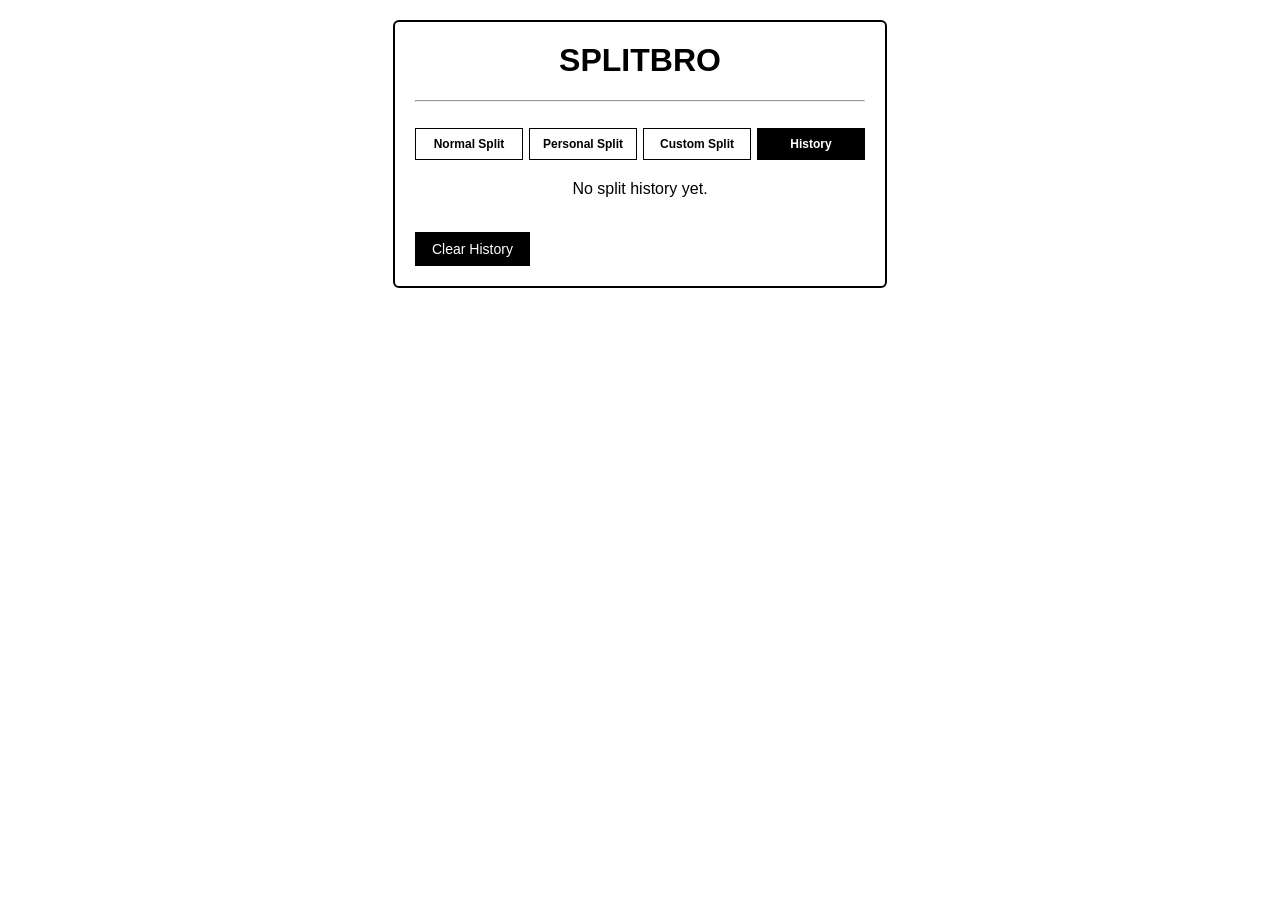
==== history.html @ 88c6b5a0 "split into webpages" ====
<!DOCTYPE html>
<html lang="en">

<head>
    <meta charset="UTF-8">
    <meta name="viewport" content="width=device-width, initial-scale=1.0">
    <title>SplitBro - History</title>
    <link rel="stylesheet" href="style.css">
</head>

<body>

    <div class="container">
        <h1>SPLITBRO</h1>
        <hr>
        <br>

        <div class="navbar">
            <a href="normal.html" class="nav-btn">Normal Split</a>
            <a href="personal.html" class="nav-btn">Personal Split</a>
            <a href="custom.html" class="nav-btn">Custom Split</a>
            <a href="history.html" class="nav-btn active-nav">History</a>
        </div>

        <div id="historyScreen">
            <div id="historyList"></div>
            <br>
            <button onclick="clearHistory()">Clear History</button>
        </div>
    </div>

    <script src="hah.js"></script>
</body>

</html>
---- style.css ----
body {
    background-color: #ffffff;
    color: #000000;
    font-family: Arial, sans-serif;
    margin: 20px;
}

.container {
    width: 450px;
    max-width: 95%;
    margin: 20px auto;
    padding: 20px;
    border: 2px solid #000000;
    border-radius: 6px;
    background-color: #ffffff;
}

h1 {
    text-align: center;
    color: #000000;
    margin-top: 0;
}

label {
    display: block;
    margin-bottom: 5px;
    font-weight: bold;
}

input[type="number"],
input[type="text"] {
    width: 100%;
    padding: 8px;
    box-sizing: border-box;
    border: 1px solid #000000;
    margin-bottom: 15px;
}

button {
    background-color: #000000;
    color: #ffffff;
    border: 1px solid #000000;
    padding: 8px 16px;
    font-size: 14px;
    cursor: pointer;
    margin-right: 5px;
}

button:hover {
    background-color: #ffffff;
    color: #000000;
}

.navbar {
    display: flex;
    gap: 6px;
    margin-bottom: 20px;
}

.nav-btn {
    flex: 1;
    box-sizing: border-box;
    background-color: #ffffff;
    color: #000000;
    font-weight: bold;
    padding: 8px 4px;
    font-size: 12px;
    margin: 0;
    white-space: nowrap;
    text-decoration: none;
    text-align: center;
    border: 1px solid #000000;
    display: inline-block;
    cursor: pointer;
}

.nav-btn:hover {
    background-color: #000000;
    color: #ffffff;
}

.nav-btn.active-nav {
    background-color: #000000;
    color: #ffffff;
}

.person-box,
.item-box {
    margin-bottom: 15px;
    padding-bottom: 5px;
    border-bottom: 1px dashed #000000;
}

#resultBox,
#personalResultBox,
#customResultBox {
    margin-top: 20px;
    padding: 15px;
    border: 1px solid #000000;
}

#resultBox h3,
#personalResultBox h3,
#customResultBox h3 {
    margin: 5px 0;
}

.history-card {
    border: 1px solid #000000;
    padding: 10px;
    margin-bottom: 10px;
    font-size: 13px;
    background: #fdfdfd;
}

.history-card small {
    display: block;
    color: #555555;
    margin: 3px 0 6px;
}

.history-card pre {
    margin: 0;
    font-family: monospace;
    white-space: pre-wrap;
}

textarea {
    width: 100%;
    box-sizing: border-box;
    padding: 8px;
    border: 1px solid #000000;
    margin-top: 5px;
    font-family: monospace;
    resize: none;
}

#welcomeScreen {
    text-align: center;
    padding: 40px 20px;
}
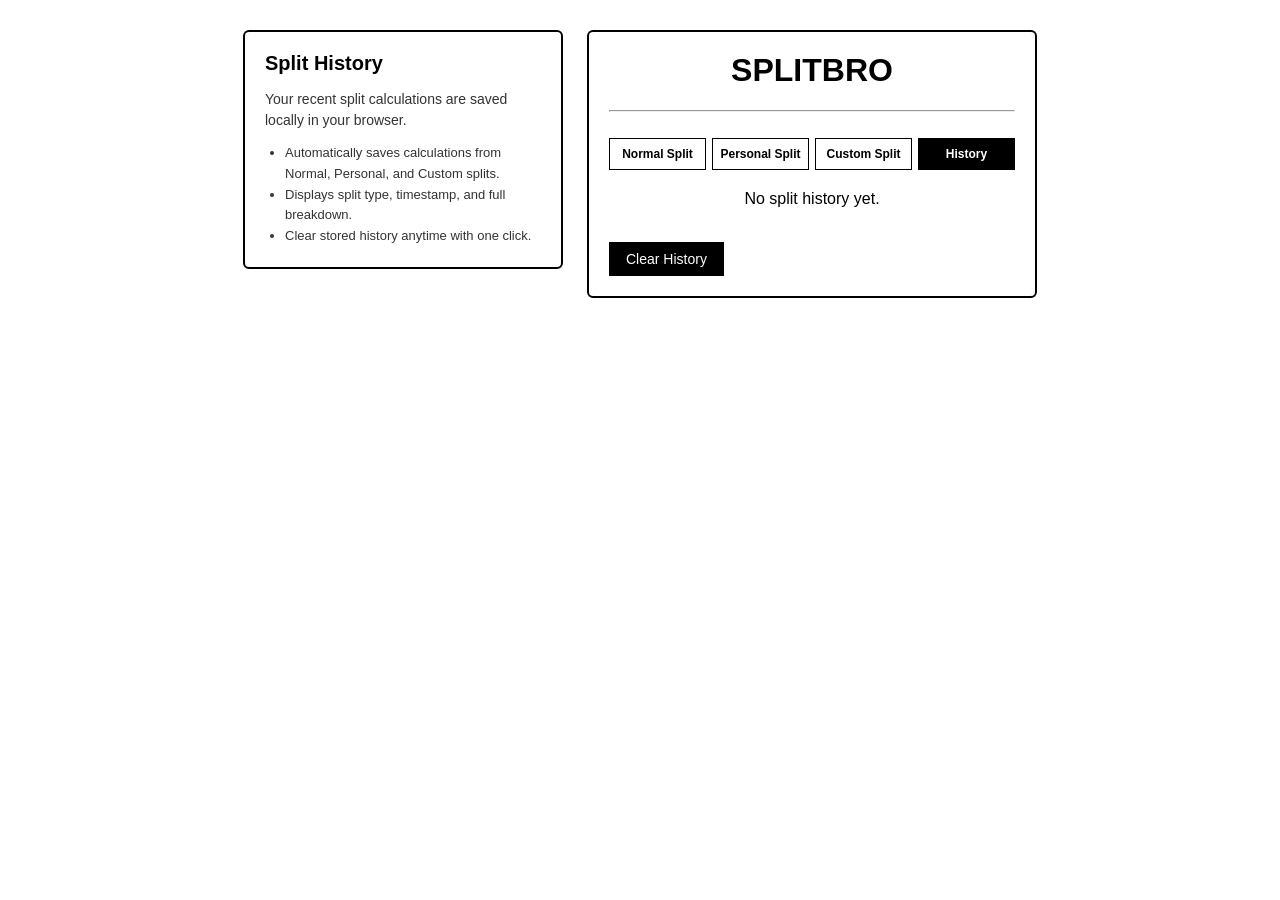
==== commit 76c48d37: "add descriptions" ====
--- a/history.html
+++ b/history.html
@@ -10,22 +10,34 @@
 
 <body>
 
-    <div class="container">
-        <h1>SPLITBRO</h1>
-        <hr>
-        <br>
-
-        <div class="navbar">
-            <a href="normal.html" class="nav-btn">Normal Split</a>
-            <a href="personal.html" class="nav-btn">Personal Split</a>
-            <a href="custom.html" class="nav-btn">Custom Split</a>
-            <a href="history.html" class="nav-btn active-nav">History</a>
+    <div class="page-layout">
+        <div class="desc-box">
+            <h2>Split History</h2>
+            <p>Your recent split calculations are saved locally in your browser.</p>
+            <ul>
+                <li>Automatically saves calculations from Normal, Personal, and Custom splits.</li>
+                <li>Displays split type, timestamp, and full breakdown.</li>
+                <li>Clear stored history anytime with one click.</li>
+            </ul>
         </div>
 
-        <div id="historyScreen">
-            <div id="historyList"></div>
+        <div class="container">
+            <h1>SPLITBRO</h1>
+            <hr>
             <br>
-            <button onclick="clearHistory()">Clear History</button>
+
+            <div class="navbar">
+                <a href="normalsplit.html" class="nav-btn">Normal Split</a>
+                <a href="personalsplit.html" class="nav-btn">Personal Split</a>
+                <a href="customsplit.html" class="nav-btn">Custom Split</a>
+                <a href="history.html" class="nav-btn active-nav">History</a>
+            </div>
+
+            <div id="historyScreen">
+                <div id="historyList"></div>
+                <br>
+                <button onclick="clearHistory()">Clear History</button>
+            </div>
         </div>
     </div>
 
--- a/style.css
+++ b/style.css
@@ -5,14 +5,67 @@
     margin: 20px;
 }
 
-.container {
-    width: 450px;
-    max-width: 95%;
-    margin: 20px auto;
+.page-layout {
+    display: flex;
+    justify-content: center;
+    align-items: flex-start;
+    gap: 24px;
+    margin: 30px auto;
+    max-width: 860px;
+    padding: 0 10px;
+    box-sizing: border-box;
+}
+
+.desc-box {
+    width: 320px;
     padding: 20px;
     border: 2px solid #000000;
     border-radius: 6px;
     background-color: #ffffff;
+    box-sizing: border-box;
+}
+
+.desc-box h2 {
+    margin-top: 0;
+    margin-bottom: 12px;
+    font-size: 20px;
+}
+
+.desc-box p {
+    font-size: 14px;
+    line-height: 1.5;
+    margin-bottom: 12px;
+    color: #333333;
+}
+
+.desc-box ul {
+    padding-left: 20px;
+    font-size: 13px;
+    line-height: 1.6;
+    margin: 0;
+    color: #333333;
+}
+
+.container {
+    width: 450px;
+    max-width: 100%;
+    margin: 0;
+    padding: 20px;
+    border: 2px solid #000000;
+    border-radius: 6px;
+    background-color: #ffffff;
+    box-sizing: border-box;
+}
+
+@media (max-width: 820px) {
+    .page-layout {
+        flex-direction: column;
+        align-items: center;
+    }
+    .desc-box, .container {
+        width: 100%;
+        max-width: 450px;
+    }
 }
 
 h1 {
